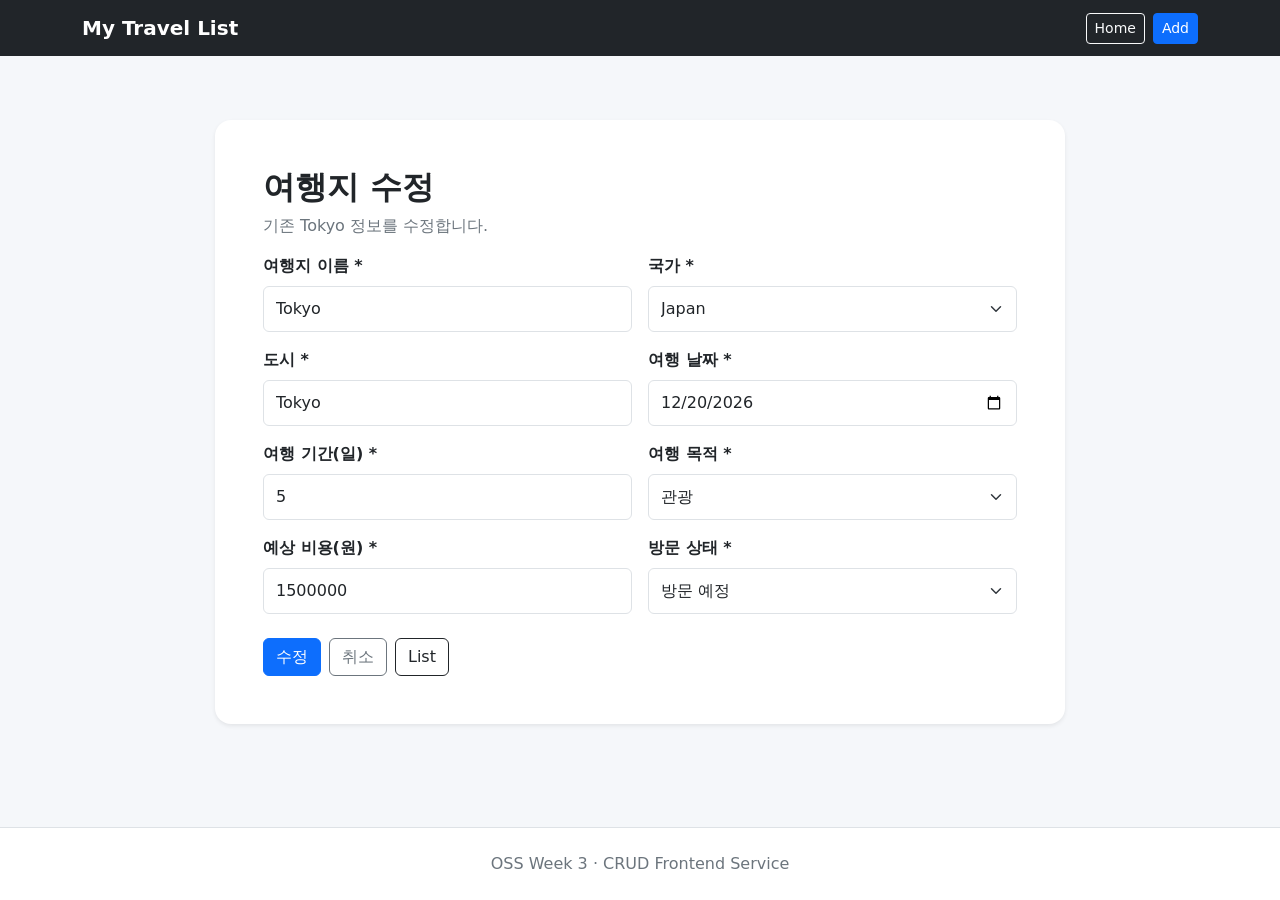
==== edit.html @ a43cf11b "my.css" ====
<!doctype html>
<html lang="ko">
  <head>
    <meta charset="UTF-8" />
    <meta name="viewport" content="width=device-width,initial-scale=1" />
    <title>Edit Travel</title>
    <link
      href="https://cdn.jsdelivr.net/npm/bootstrap@5.3.8/dist/css/bootstrap.min.css"
      rel="stylesheet"
    />
    <link rel="stylesheet" href="my.css" />
  </head>
  <body>
    <nav class="navbar navbar-dark bg-dark">
      <div class="container">
        <a class="navbar-brand fw-bold" href="index.html">My Travel List</a>
        <div>
          <a class="btn btn-sm btn-outline-light me-2" href="index.html">Home</a
          ><a class="btn btn-sm btn-primary" href="add.html">Add</a>
        </div>
      </div>
    </nav>
    <main class="container page-space">
      <div class="card form-card shadow-sm">
        <div class="card-body p-4 p-md-5">
          <h1 class="h2 fw-bold">여행지 수정</h1>
          <p class="text-secondary">기존 Tokyo 정보를 수정합니다.</p>
          <form action="view.html">
            <div class="row g-3">
              <div class="col-md-6">
                <label class="form-label">여행지 이름 *</label
                ><input
                  class="form-control"
                  type="text"
                  required
                  minlength="2"
                  maxlength="30"
                  value="Tokyo"
                />
              </div>
              <div class="col-md-6">
                <label class="form-label">국가 *</label
                ><select class="form-select" required>
                  <option selected>Japan</option>
                  <option>Japan</option>
                  <option>France</option>
                  <option>USA</option>
                  <option>Thailand</option>
                </select>
              </div>
              <div class="col-md-6">
                <label class="form-label">도시 *</label
                ><input
                  class="form-control"
                  type="text"
                  required
                  minlength="2"
                  maxlength="30"
                  value="Tokyo"
                />
              </div>
              <div class="col-md-6">
                <label class="form-label">여행 날짜 *</label
                ><input
                  class="form-control"
                  type="date"
                  required
                  value="2026-12-20"
                />
              </div>
              <div class="col-md-6">
                <label class="form-label">여행 기간(일) *</label
                ><input
                  class="form-control"
                  type="number"
                  required
                  min="1"
                  max="30"
                  value="5"
                />
              </div>
              <div class="col-md-6">
                <label class="form-label">여행 목적 *</label
                ><select class="form-select" required>
                  <option selected>관광</option>
                  <option>관광</option>
                  <option>휴식</option>
                  <option>음식</option>
                  <option>쇼핑</option>
                </select>
              </div>
              <div class="col-md-6">
                <label class="form-label">예상 비용(원) *</label
                ><input
                  class="form-control"
                  type="number"
                  required
                  min="0"
                  max="100000000"
                  step="10000"
                  value="1500000"
                />
              </div>
              <div class="col-md-6">
                <label class="form-label">방문 상태 *</label
                ><select class="form-select" required>
                  <option selected>방문 예정</option>
                  <option>방문 예정</option>
                  <option>방문 완료</option>
                </select>
              </div>
            </div>
            <div class="mt-4 d-flex gap-2">
              <button class="btn btn-primary" type="submit">수정</button
              ><a class="btn btn-outline-secondary" href="view.html">취소</a
              ><a class="btn btn-outline-dark" href="index.html">List</a>
            </div>
          </form>
        </div>
      </div>
    </main>
    <footer class="text-center py-4 mt-auto border-top bg-white text-secondary">
      OSS Week 3 · CRUD Frontend Service
    </footer>
  </body>
</html>
---- my.css ----
body {
    background: #f5f7fa;
    min-height: 100vh;
    display: flex;
    flex-direction: column
}

.card {
    border: 0;
    border-radius: 1rem
}

.form-card {
    max-width: 850px;
    margin: auto
}

.page-space {
    padding-top: 4rem;
    padding-bottom: 4rem
}

table a {
    text-decoration: none;
    font-weight: 700
}

.form-label {
    font-weight: 600
}

.form-control,
.form-select {
    min-height: 46px
}

.detail-grid {
    display: grid;
    grid-template-columns: 180px 1fr;
    border-top: 1px solid #ddd
}

.detail-grid>div {
    padding: 1rem;
    border-bottom: 1px solid #ddd
}

.label {
    font-weight: 700;
    background: #f8f9fa
}

.confirm {
    display: none;
    position: fixed;
    inset: 0;
    background: #0008;
    align-items: center;
    justify-content: center;
    padding: 1rem
}

.confirm:target {
    display: flex
}

.confirm-box {
    width: 100%;
    max-width: 420px
}

@media(max-width:576px) {
    .page-space {
        padding-top: 2rem;
        padding-bottom: 2rem
    }

    .detail-grid {
        grid-template-columns: 1fr
    }

    .label {
        padding-bottom: .2rem !important;
        border-bottom: 0 !important
    }

    .label+div {
        padding-top: .2rem
    }

    .form-card .card-body {
        padding: 1.25rem !important
    }
}
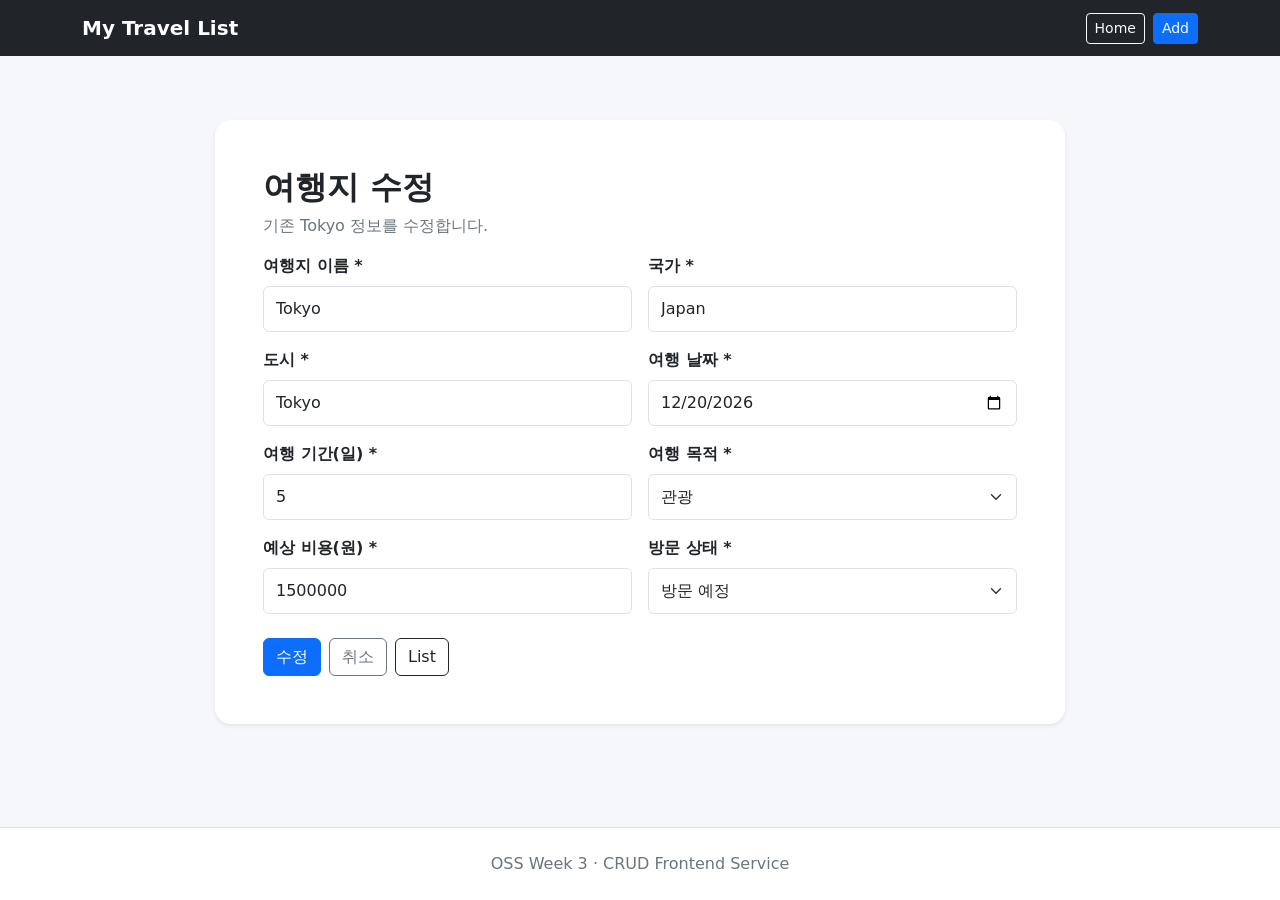
==== commit 55d930ae: "최종" ====
--- a/edit.html
+++ b/edit.html
@@ -39,14 +39,15 @@
                 />
               </div>
               <div class="col-md-6">
-                <label class="form-label">국가 *</label
-                ><select class="form-select" required>
-                  <option selected>Japan</option>
-                  <option>Japan</option>
-                  <option>France</option>
-                  <option>USA</option>
-                  <option>Thailand</option>
-                </select>
+                <label class="form-label">국가 *</label>
+                <input
+                  class="form-control"
+                  type="text"
+                  required
+                  minlength="2"
+                  maxlength="30"
+                  value="Japan"
+                />
               </div>
               <div class="col-md-6">
                 <label class="form-label">도시 *</label
